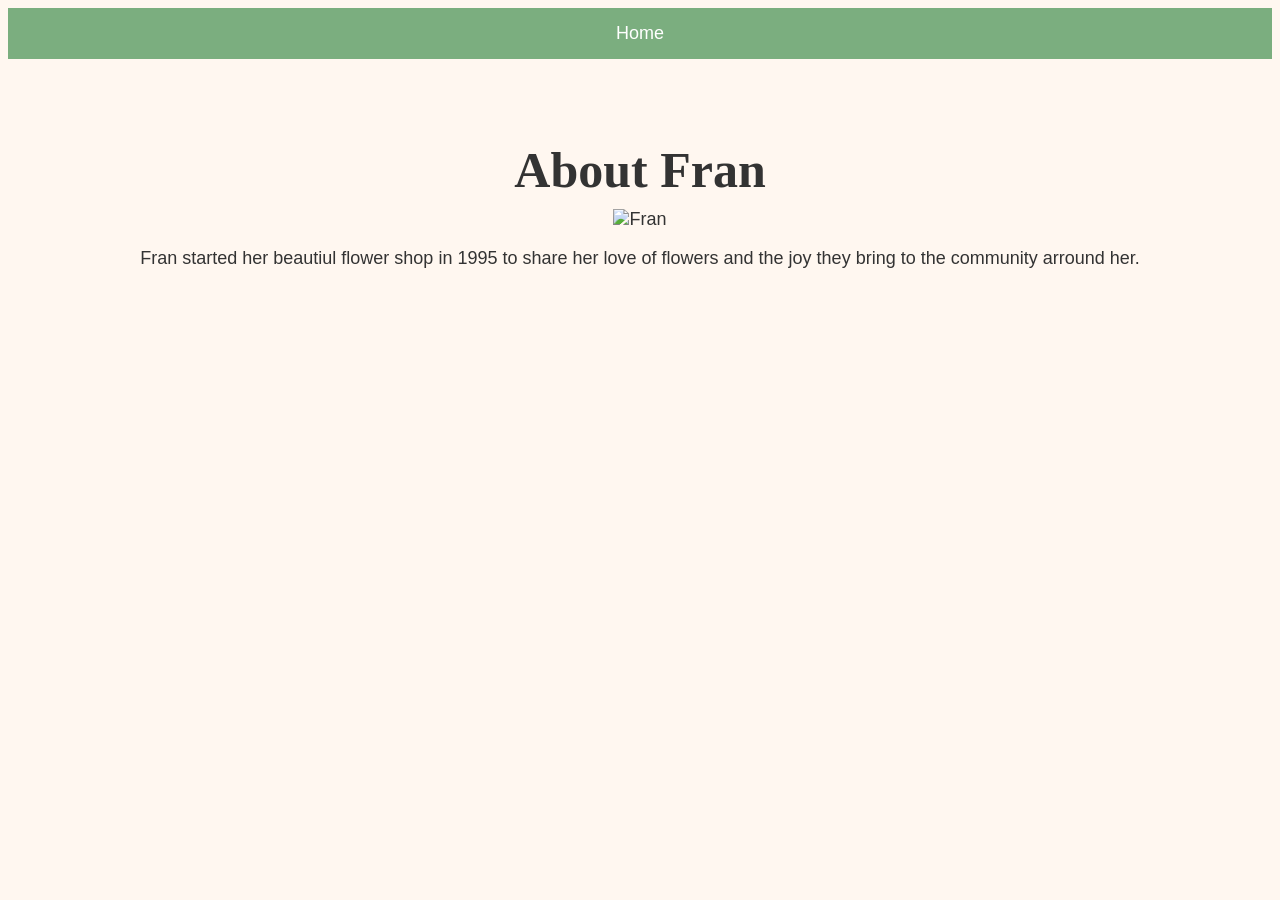
==== about.html @ 2405d90f "Refactor code structure for improved readability and maintainability" ====
<!DOCTYPE html>
<html lang="en">
  <head>
    <title>About Fran</title>
    <link href="style.css" rel="stylesheet">

  </head>

  <body>
    <nav>
      <a href="index.html">Home</a>
    </nav>

    <section class="about-us">
      <h1>About Fran</h1>

      <img src="img/fran.png" width="300" alt="Fran">

      <p>
        Fran started her beautiul flower shop in 1995 to share her love of flowers and the joy they bring to the community arround her.
      </p>
    </section>

  </body>
</html>
---- style.css ----
/* Base Styles */
body {
  color: #333;
  text-align: center;
  background-color: #FFF7F0;
  font-family: "Poppins", sans-serif;
  font-size: 18px;
}

header {
  padding: 40px 20px;
}

/* Typography */
h1, h2 {
  font-family: "Playfair Display", serif;
}

h1 {
  font-size: 50px;
  margin-bottom: 10px;
}
.tagline {
  color: #666;
  font-size: 20px;
}
.material-icons {
  font-size: 24px;
  color: #7BAE7F;
}

.icon-flower {
  font-size: 40px;
  color: #7BAE7F;
  display: block;
  margin-bottom: 10px;
}

/* Links & Accents */
.accent {
  color: #7BAE7F;
}

/* Images */
.special-offer img {
  width: 100%;
  border-radius: 10px;
}

/* Navigation Bar */
nav {
  background-color: #7BAE7F;
  padding: 15px;
}

nav a {
  color: white;
  margin: 10px;
  font-size: 18px;
  text-decoration: none;
}

nav a:hover {
  text-decoration: underline;
}

@media (max-width: 600px) {
  nav a {
    display: block;
    margin: 10px 0;
  }
}
/* Hero Section */
#hero-container {
  max-width: 700px;
  margin: 30px auto;
}
.hero-img {
  width: 100%;
  height: auto;
  display: block;
  border-radius: 12px;
}

/* Main Content */
main {
  max-width: 1100px;
  margin: 0 auto;
}
section {
  padding: 40px 20px;
}

/* About Section */
.about {
  padding: 60px 20px;
}

/* Specials Section */
.specials {
  padding: 60px 20px;
}

.specials-list {
  display: flex;
  gap: 20px;
  justify-content: center;
  flex-wrap: wrap;
}

.special-offer {
  background: #C9B8A8;
  padding: 20px;
  border-radius: 12px;
  width: 220px;
}

.special-offer:hover {
  background-color: #f9f9f9;
}
/* Testimonials */
.testimonials {
  padding: 40px 20px;
}

.testimonial-container {
  background-color: #C9B8A8;
  margin: 20px auto;
  padding: 20px;
  width: 70%;
  border-radius: 10px;
  box-shadow: 0 2px 8px rgba(0,0,0,0,.1);
}

.testimonial-container p {
  font-size: 18px;
}

.testimonial-container h4 {
  margin-top: 10px;
  color: #2d5230;
}

/* Seasonal Picks Section */
.seasonal-picks {
  padding: 40px 20px;
}

.seasonal-picks img {
  width: 250px;
  max-width: 100%;
  border-radius: 10px;
  margin-top: 15px;
  margin-bottom: 15px;
}


/* Visit Us Section */
.visit-us {
  padding: 60px 20px;
}

/* Map Section */
.map-container {
  width: 100%;
  max-width: 600px;
  margin: 0 auto;
  border-radius: 12px;
  overflow: hidden;
  box-shadow: 0 2px 10px rgba(0,0,0,0.1);
}

.map-container iframe {
  width: 100%;
  height: 350px;
  border: 0;
}

/* Footer */
footer {
  color: white;
  padding: 20px;
  margin-top: 10px;
  background-color: #2d5230;
}

footer a {
  color: white;
  margin: 0 10px;
  text-decoration: none;
}

footer a:hover {
  text-decoration: underline;
}

.social-icons a {
  color: white;
  margin: 0 10px;
  text-decoration: none;
}

.social-icons a:hover {
  text-decoration: underline;
}

.social-icons .material-icons {
  color: white;
  margin: 0 10px;
  font-size: 30px;
}
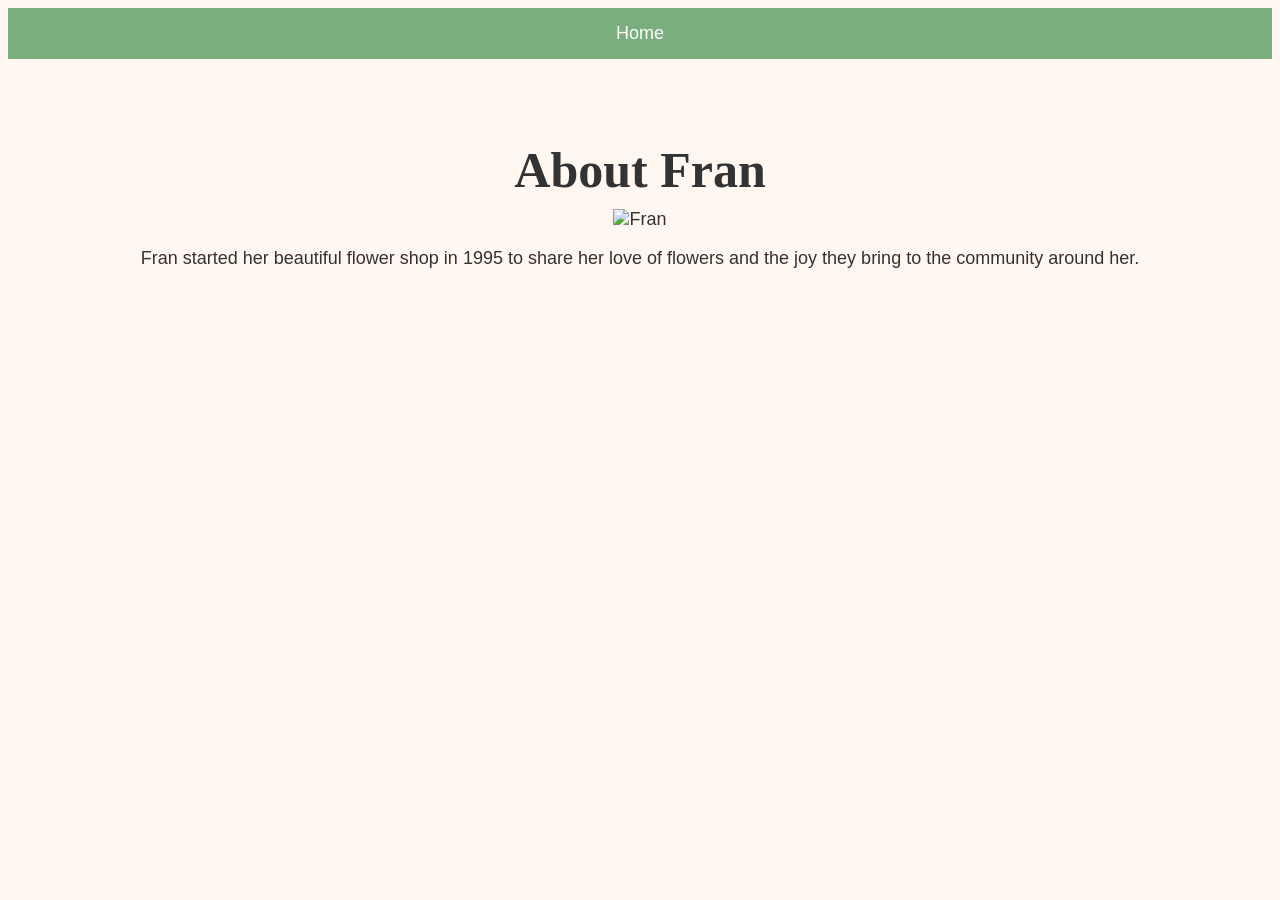
==== commit bd0c88ac: "Fix typos in the About Fran section" ====
--- a/about.html
+++ b/about.html
@@ -17,7 +17,7 @@
       <img src="img/fran.png" width="300" alt="Fran">
 
       <p>
-        Fran started her beautiul flower shop in 1995 to share her love of flowers and the joy they bring to the community arround her.
+        Fran started her beautiful flower shop in 1995 to share her love of flowers and the joy they bring to the community around her.
       </p>
     </section>
 
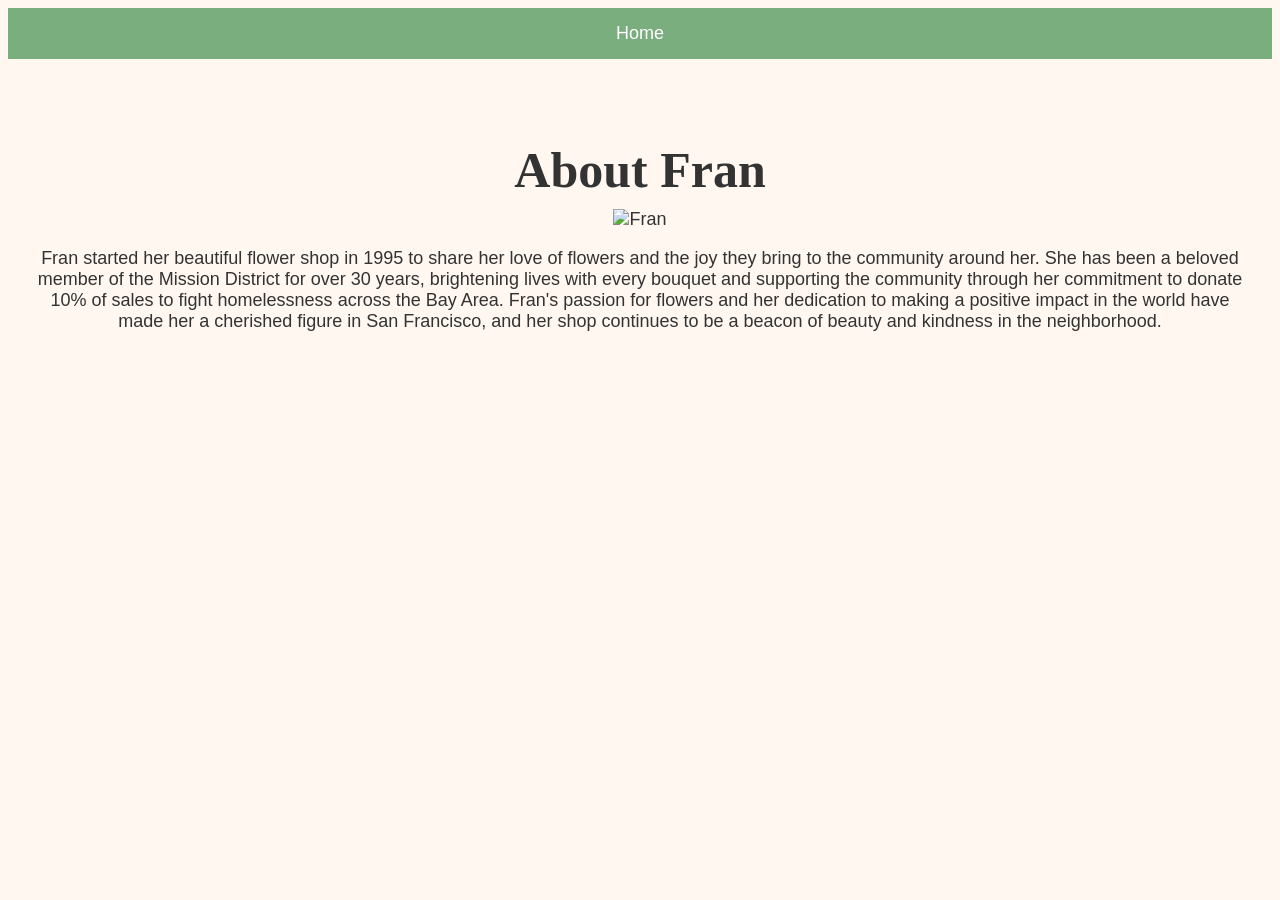
==== commit 9c2a4b3d: "Update About Fran section with additional details about her impact and community support" ====
--- a/about.html
+++ b/about.html
@@ -17,7 +17,7 @@
       <img src="img/fran.png" width="300" alt="Fran">
 
       <p>
-        Fran started her beautiful flower shop in 1995 to share her love of flowers and the joy they bring to the community around her.
+        Fran started her beautiful flower shop in 1995 to share her love of flowers and the joy they bring to the community around her. She has been a beloved member of the Mission District for over 30 years, brightening lives with every bouquet and supporting the community through her commitment to donate 10% of sales to fight homelessness across the Bay Area.  Fran's passion for flowers and her dedication to making a positive impact in the world have made her a cherished figure in San Francisco, and her shop continues to be a beacon of beauty and kindness in the neighborhood.
       </p>
     </section>
 
